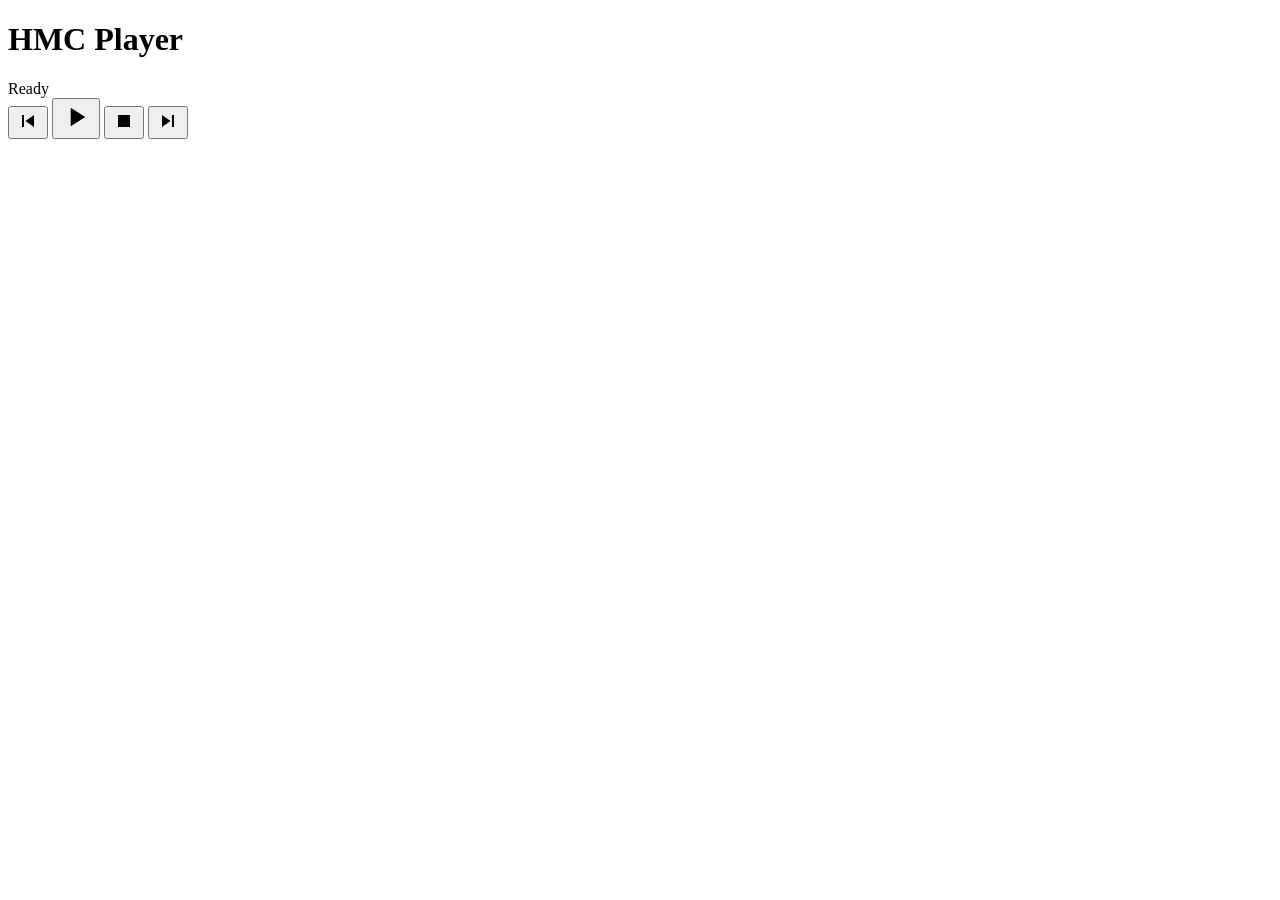
==== frontend/index.html @ d868df3a "Initial commit: HMC v2.1 Release" ====
<!DOCTYPE html>
<html lang="de">
<head>
    <meta charset="UTF-8">
    <meta name="viewport" content="width=device-width, initial-scale=1.0, maximum-scale=1.0, user-scalable=no">
    <title>HMC v2.1</title>
    <link rel="stylesheet" href="/static/styles.css?v=2.4">
</head>
<body>
    <div id="app">
        <header>
            <div class="nav-group">
                <button id="btn-back" style="display: none;" title="Zurück">
                    <svg viewBox="0 0 24 24" width="24" height="24" fill="currentColor"><path d="M20 11H7.83l5.59-5.59L12 4l-8 8 8 8 1.41-1.41L7.83 13H20v-2z"/></svg>
                </button>
                <button id="btn-home" style="display: none;" title="Startseite">
                    <svg viewBox="0 0 24 24" width="24" height="24" fill="currentColor"><path d="M10 20v-6h4v6h5v-8h3L12 3 2 12h3v8z"/></svg>
                </button>
            </div>
            <h1 id="page-title">HMC Player</h1>
            <div id="status">Ready</div>
        </header>
        
        <main id="content">
            <!-- Dynamic Content -->
        </main>
        
        <footer id="player-controls">
            <button id="btn-prev" title="Vorheriger">
                <svg viewBox="0 0 24 24" width="24" height="24" fill="currentColor"><path d="M6 6h2v12H6zm3.5 6l8.5 6V6z"/></svg>
            </button>
            <button id="btn-play-pause" title="Wiedergabe/Pause">
                <svg id="icon-play" viewBox="0 0 24 24" width="32" height="32" fill="currentColor"><path d="M8 5v14l11-7z"/></svg>
                <!-- Pause icon will be swapped via JS or CSS class later, but for now we keep it simple or handle in JS -->
            </button>
            <button id="btn-stop" title="Stopp">
                <svg viewBox="0 0 24 24" width="24" height="24" fill="currentColor"><path d="M6 6h12v12H6z"/></svg>
            </button>
            <button id="btn-next" title="Nächster">
                <svg viewBox="0 0 24 24" width="24" height="24" fill="currentColor"><path d="M6 18l8.5-6L6 6v12zM16 6v12h2V6h-2z"/></svg>
            </button>
        </footer>
    </div>
    <script src="/static/app.js?v=2.4"></script>
</body>
</html>
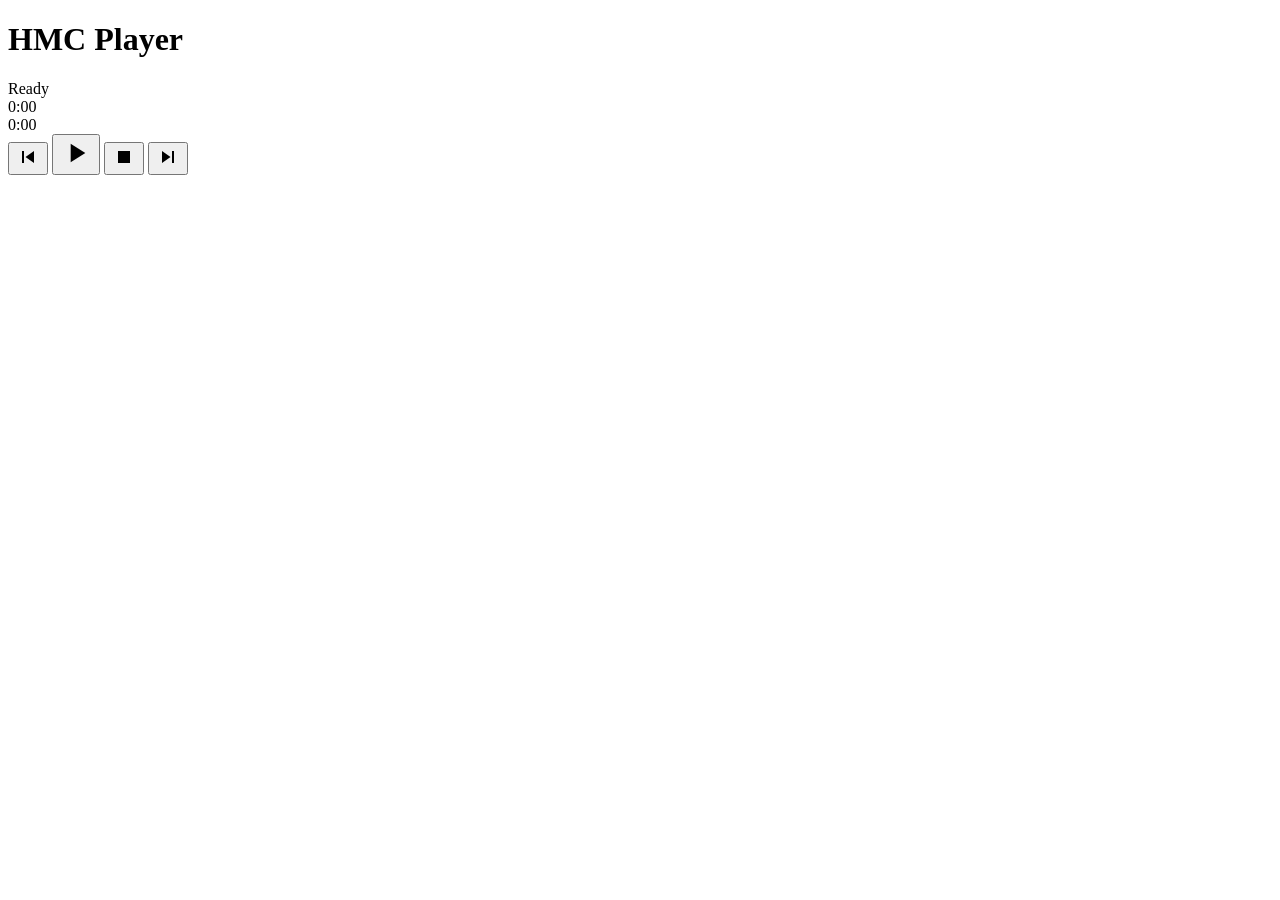
==== commit 81f3d7de: "UI Design Update" ====
--- a/frontend/index.html
+++ b/frontend/index.html
@@ -3,11 +3,16 @@
 <head>
     <meta charset="UTF-8">
     <meta name="viewport" content="width=device-width, initial-scale=1.0, maximum-scale=1.0, user-scalable=no">
-    <title>HMC v2.1</title>
+    <title>HMC v2.1 FINAL</title>
     <link rel="stylesheet" href="/static/styles.css?v=2.4">
 </head>
 <body>
     <div id="app">
+        <div id="connection-overlay" style="display: none; position: fixed; top: 0; left: 0; width: 100%; height: 100%; background: rgba(0,0,0,0.8); z-index: 9999; flex-direction: column; align-items: center; justify-content: center; color: white;">
+            <div style="font-size: 2rem; margin-bottom: 1rem;">🔌</div>
+            <h2>Verbindung getrennt</h2>
+            <p>Versuche neu zu verbinden...</p>
+        </div>
         <header>
             <div class="nav-group">
                 <button id="btn-back" style="display: none;" title="Zurück">
@@ -26,19 +31,33 @@
         </main>
         
         <footer id="player-controls">
-            <button id="btn-prev" title="Vorheriger">
-                <svg viewBox="0 0 24 24" width="24" height="24" fill="currentColor"><path d="M6 6h2v12H6zm3.5 6l8.5 6V6z"/></svg>
-            </button>
-            <button id="btn-play-pause" title="Wiedergabe/Pause">
-                <svg id="icon-play" viewBox="0 0 24 24" width="32" height="32" fill="currentColor"><path d="M8 5v14l11-7z"/></svg>
-                <!-- Pause icon will be swapped via JS or CSS class later, but for now we keep it simple or handle in JS -->
-            </button>
-            <button id="btn-stop" title="Stopp">
-                <svg viewBox="0 0 24 24" width="24" height="24" fill="currentColor"><path d="M6 6h12v12H6z"/></svg>
-            </button>
-            <button id="btn-next" title="Nächster">
-                <svg viewBox="0 0 24 24" width="24" height="24" fill="currentColor"><path d="M6 18l8.5-6L6 6v12zM16 6v12h2V6h-2z"/></svg>
-            </button>
+            <div class="progress-row">
+                <span id="current-time">0:00</span>
+                <div class="progress-bar-bg">
+                    <div class="progress-fill" id="progress-fill"></div>
+                </div>
+                <span id="total-time">0:00</span>
+            </div>
+
+            <div class="controls-row">
+                <div class="now-playing" style="display: none;">
+                    <span class="track-title" id="np-title"></span>
+                    <span class="artist-name" id="np-artist"></span>
+                </div>
+                <button id="btn-prev" title="Vorheriger">
+                    <svg viewBox="0 0 24 24" width="24" height="24" fill="currentColor"><path d="M6 6h2v12H6zm3.5 6l8.5 6V6z"/></svg>
+                </button>
+                <button id="btn-play-pause" title="Wiedergabe/Pause">
+                    <svg id="icon-play" viewBox="0 0 24 24" width="32" height="32" fill="currentColor"><path d="M8 5v14l11-7z"/></svg>
+                    <!-- Pause icon will be swapped via JS or CSS class later, but for now we keep it simple or handle in JS -->
+                </button>
+                <button id="btn-stop" title="Stopp">
+                    <svg viewBox="0 0 24 24" width="24" height="24" fill="currentColor"><path d="M6 6h12v12H6z"/></svg>
+                </button>
+                <button id="btn-next" title="Nächster">
+                    <svg viewBox="0 0 24 24" width="24" height="24" fill="currentColor"><path d="M6 18l8.5-6L6 6v12zM16 6v12h2V6h-2z"/></svg>
+                </button>
+            </div>
         </footer>
     </div>
     <script src="/static/app.js?v=2.4"></script>
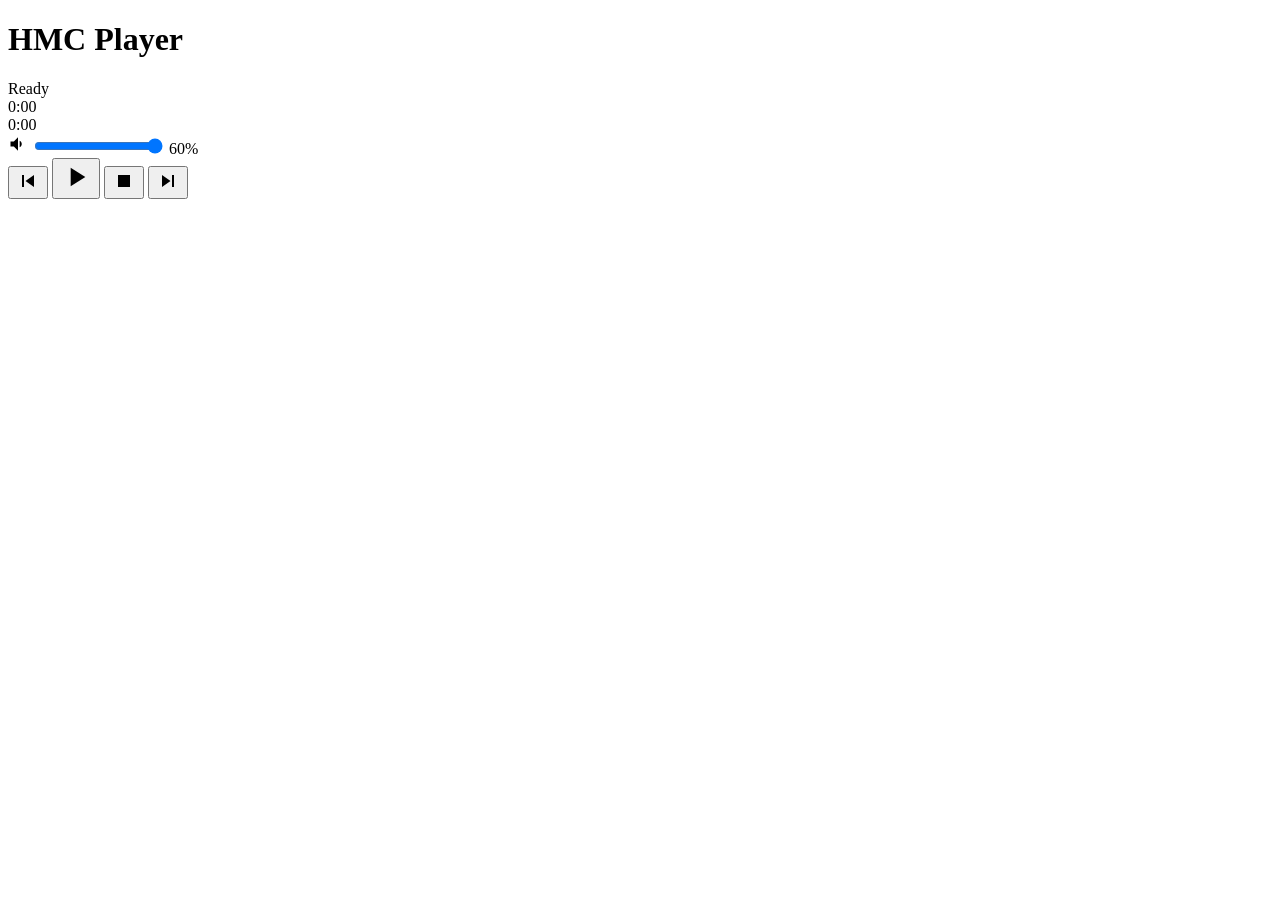
==== commit 71be18b8: "Add Volumen Controll" ====
--- a/frontend/index.html
+++ b/frontend/index.html
@@ -39,6 +39,14 @@
                 <span id="total-time">0:00</span>
             </div>
 
+            <div class="volume-row">
+                <svg viewBox="0 0 24 24" width="20" height="20" fill="currentColor">
+                    <path d="M3 9v6h4l5 5V4L7 9H3zm13.5 3c0-1.77-1.02-3.29-2.5-4.03v8.05c1.48-.73 2.5-2.25 2.5-4.02z"/>
+                </svg>
+                <input type="range" id="volume-slider" min="0" max="60" value="60">
+                <span id="volume-value">60%</span>
+            </div>
+
             <div class="controls-row">
                 <div class="now-playing" style="display: none;">
                     <span class="track-title" id="np-title"></span>
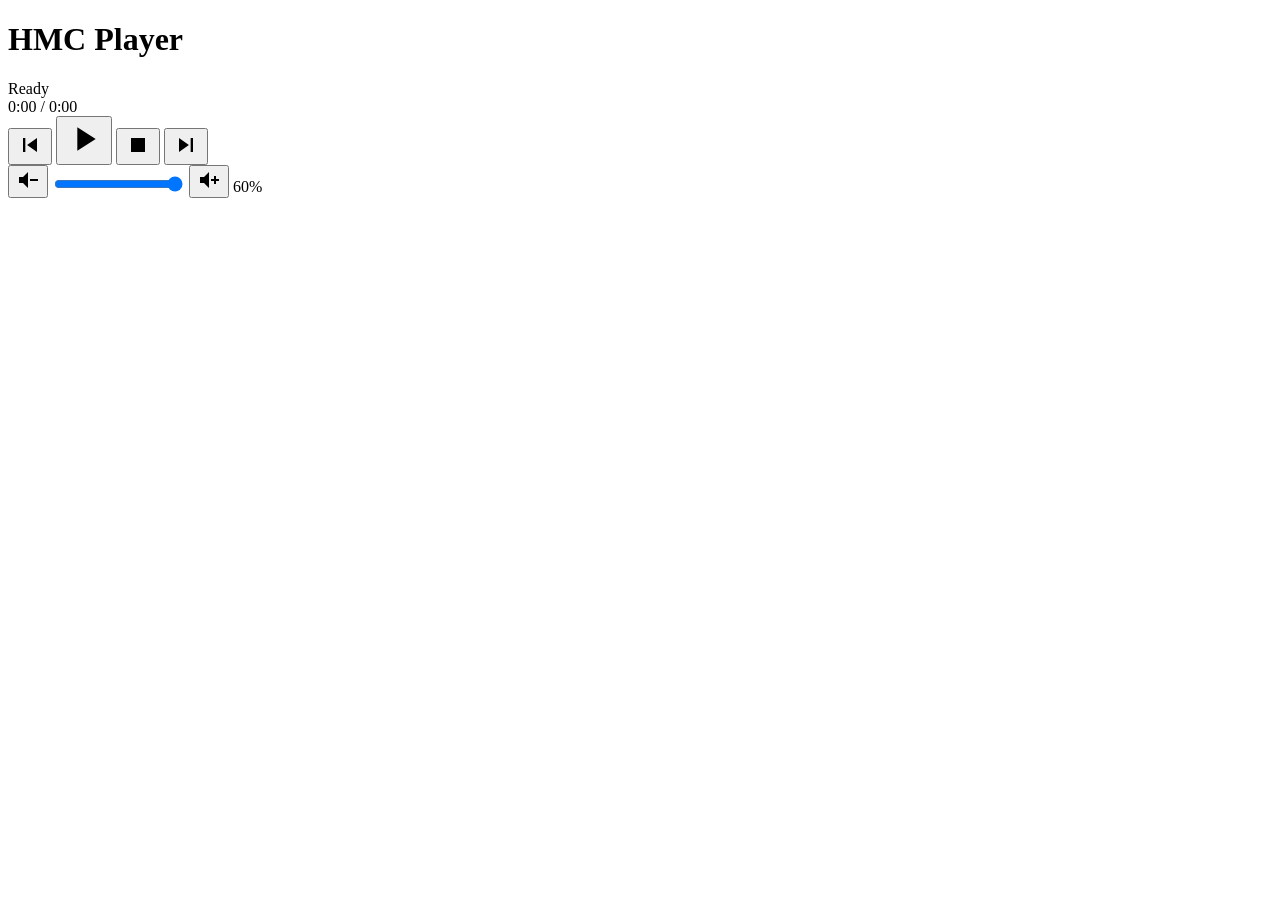
==== commit fe0c3f2c: "Design Update Design Update an Playlist" ====
--- a/frontend/index.html
+++ b/frontend/index.html
@@ -31,43 +31,60 @@
         </main>
         
         <footer id="player-controls">
-            <div class="progress-row">
-                <span id="current-time">0:00</span>
+            <div class="progress-container">
                 <div class="progress-bar-bg">
                     <div class="progress-fill" id="progress-fill"></div>
                 </div>
-                <span id="total-time">0:00</span>
             </div>
 
-            <div class="volume-row">
-                <svg viewBox="0 0 24 24" width="20" height="20" fill="currentColor">
-                    <path d="M3 9v6h4l5 5V4L7 9H3zm13.5 3c0-1.77-1.02-3.29-2.5-4.03v8.05c1.48-.73 2.5-2.25 2.5-4.02z"/>
-                </svg>
-                <input type="range" id="volume-slider" min="0" max="60" value="60">
-                <span id="volume-value">60%</span>
-            </div>
+            <div class="player-row">
+                <div class="player-left">
+                    <div class="now-playing">
+                        <span class="track-title" id="np-title"></span>
+                        <span class="artist-name" id="np-artist"></span>
+                        <div class="time-display">
+                            <span id="current-time">0:00</span> / <span id="total-time">0:00</span>
+                        </div>
+                    </div>
+                </div>
 
-            <div class="controls-row">
-                <div class="now-playing" style="display: none;">
-                    <span class="track-title" id="np-title"></span>
-                    <span class="artist-name" id="np-artist"></span>
+                <div class="player-center">
+                    <button id="btn-prev" title="Vorheriger">
+                        <svg viewBox="0 0 24 24" width="28" height="28" fill="currentColor"><path d="M6 6h2v12H6zm3.5 6l8.5 6V6z"/></svg>
+                    </button>
+                    <button id="btn-play-pause" title="Wiedergabe/Pause">
+                        <svg id="icon-play" viewBox="0 0 24 24" width="40" height="40" fill="currentColor"><path d="M8 5v14l11-7z"/></svg>
+                    </button>
+                    <button id="btn-stop" title="Stopp">
+                        <svg viewBox="0 0 24 24" width="28" height="28" fill="currentColor"><path d="M6 6h12v12H6z"/></svg>
+                    </button>
+                    <button id="btn-next" title="Nächster">
+                        <svg viewBox="0 0 24 24" width="28" height="28" fill="currentColor"><path d="M6 18l8.5-6L6 6v12zM16 6v12h2V6h-2z"/></svg>
+                    </button>
                 </div>
-                <button id="btn-prev" title="Vorheriger">
-                    <svg viewBox="0 0 24 24" width="24" height="24" fill="currentColor"><path d="M6 6h2v12H6zm3.5 6l8.5 6V6z"/></svg>
-                </button>
-                <button id="btn-play-pause" title="Wiedergabe/Pause">
-                    <svg id="icon-play" viewBox="0 0 24 24" width="32" height="32" fill="currentColor"><path d="M8 5v14l11-7z"/></svg>
-                    <!-- Pause icon will be swapped via JS or CSS class later, but for now we keep it simple or handle in JS -->
-                </button>
-                <button id="btn-stop" title="Stopp">
-                    <svg viewBox="0 0 24 24" width="24" height="24" fill="currentColor"><path d="M6 6h12v12H6z"/></svg>
-                </button>
-                <button id="btn-next" title="Nächster">
-                    <svg viewBox="0 0 24 24" width="24" height="24" fill="currentColor"><path d="M6 18l8.5-6L6 6v12zM16 6v12h2V6h-2z"/></svg>
-                </button>
+
+                <div class="player-right">
+                    <div class="volume-wrapper">
+                        <button class="volume-btn" onclick="adjustVolume(-5)" title="Leiser">
+                            <svg viewBox="0 0 24 24" width="24" height="24" fill="currentColor">
+                                <path d="M3 9v6h4l5 5V4L7 9H3z" />
+                                <path d="M14 11h8v2h-8z" />
+                            </svg>
+                        </button>
+                        <input type="range" id="volume-slider" min="0" max="60" value="60">
+                        <button class="volume-btn" onclick="adjustVolume(5)" title="Lauter">
+                             <svg viewBox="0 0 24 24" width="24" height="24" fill="currentColor">
+                                <path d="M3 9v6h4l5 5V4L7 9H3z" />
+                                <path d="M14 11h3v-3h2v3h3v2h-3v3h-2v-3h-3z" />
+                            </svg>
+                        </button>
+                        <span id="volume-value">60%</span>
+                    </div>
+                    <div id="queue-container-target"></div>
+                </div>
             </div>
         </footer>
     </div>
     <script src="/static/app.js?v=2.4"></script>
 </body>
-</html>
+</html>
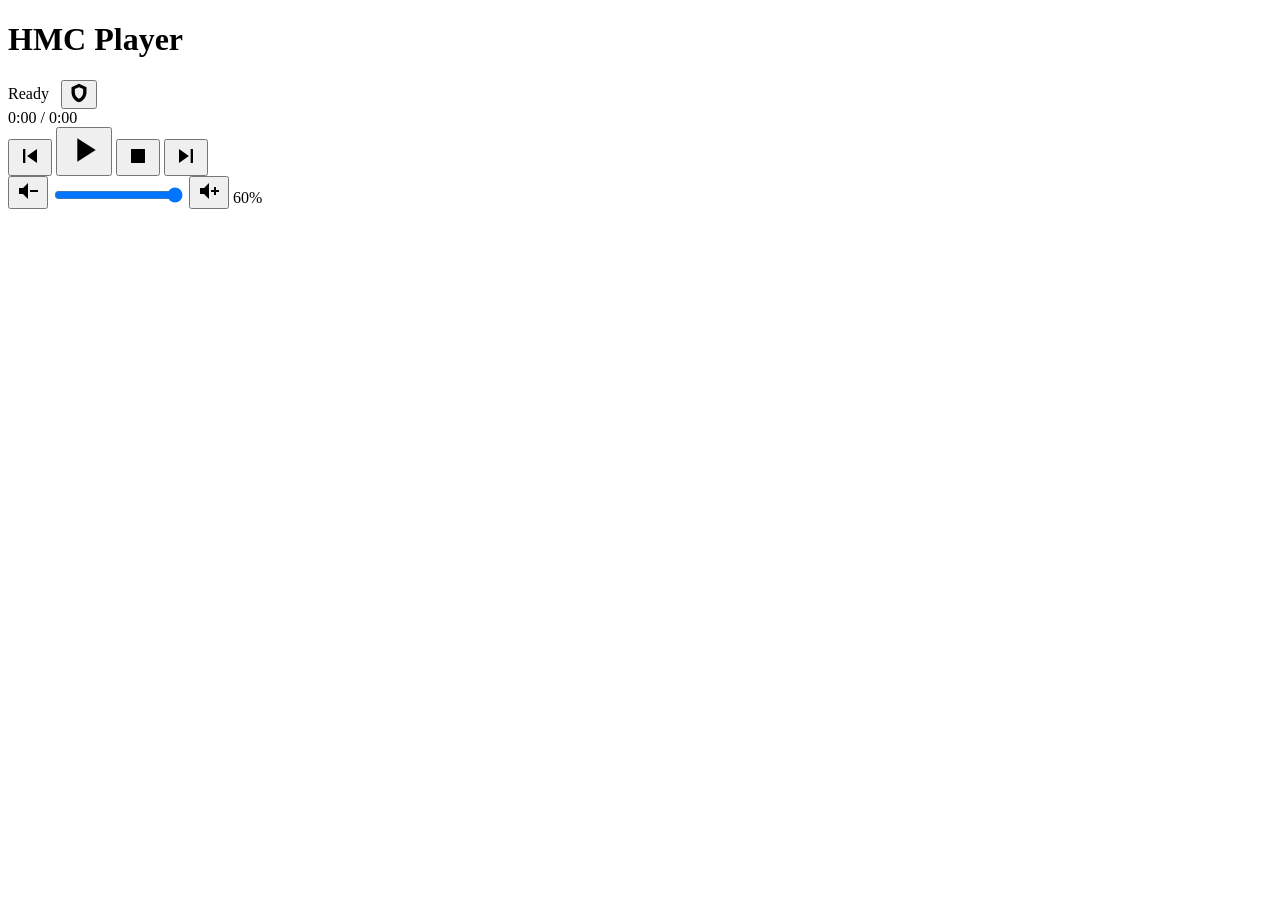
==== commit 527d0458: "Neues Admin Panel Neues Admin Panel und Bildschirmschoner. Außerdem Auto Discovery für Home Assistan" ====
--- a/frontend/index.html
+++ b/frontend/index.html
@@ -3,8 +3,8 @@
 <head>
     <meta charset="UTF-8">
     <meta name="viewport" content="width=device-width, initial-scale=1.0, maximum-scale=1.0, user-scalable=no">
-    <title>HMC v2.1 FINAL</title>
-    <link rel="stylesheet" href="/static/styles.css?v=2.4">
+    <title>HMC v2.1</title>
+    <link rel="stylesheet" href="/static/styles.css?v=2.5">
 </head>
 <body>
     <div id="app">
@@ -23,7 +23,12 @@
                 </button>
             </div>
             <h1 id="page-title">HMC Player</h1>
-            <div id="status">Ready</div>
+            <div style="display:flex;align-items:center;gap:0.75rem;margin-left:auto;">
+                <div id="status">Ready</div>
+                <button id="btn-admin" title="Admin" onclick="openAdminPanel()">
+                    <svg viewBox="0 0 24 24" width="20" height="20" fill="currentColor"><path d="M12 1L3 5v6c0 5.55 3.84 10.74 9 12 5.16-1.26 9-6.45 9-12V5l-9-4zm0 4l5 2.18V11c0 3.5-2.33 6.79-5 7.93-2.67-1.14-5-4.43-5-7.93V7.18L12 5z"/></svg>
+                </button>
+            </div>
         </header>
         
         <main id="content">
@@ -85,6 +90,105 @@
             </div>
         </footer>
     </div>
-    <script src="/static/app.js?v=2.4"></script>
+
+    <!-- ================================================
+         ADMIN PANEL MODAL
+         ================================================ -->
+    <div id="admin-overlay" class="admin-overlay" style="display:none">
+        <div class="admin-modal">
+
+            <!-- PIN-Screen -->
+            <div id="admin-pin-screen">
+                <div class="admin-modal-header">
+                    <span class="admin-title-icon">🔐</span>
+                    <h2>Admin</h2>
+                </div>
+                <p class="admin-subtitle">PIN eingeben</p>
+                <div class="pin-dots" id="pin-dots">
+                    <span></span><span></span><span></span><span></span>
+                </div>
+                <div class="pin-pad">
+                    <button onclick="pinInput('1')">1</button>
+                    <button onclick="pinInput('2')">2</button>
+                    <button onclick="pinInput('3')">3</button>
+                    <button onclick="pinInput('4')">4</button>
+                    <button onclick="pinInput('5')">5</button>
+                    <button onclick="pinInput('6')">6</button>
+                    <button onclick="pinInput('7')">7</button>
+                    <button onclick="pinInput('8')">8</button>
+                    <button onclick="pinInput('9')">9</button>
+                    <button onclick="pinClear()" class="pin-action">✕</button>
+                    <button onclick="pinInput('0')">0</button>
+                    <button onclick="pinBackspace()" class="pin-action">⌫</button>
+                </div>
+                <p id="pin-error" class="pin-error" style="display:none">Falscher PIN</p>
+                <button class="admin-close-btn" onclick="closeAdminPanel()">Abbrechen</button>
+            </div>
+
+            <!-- Settings-Screen -->
+            <div id="admin-settings-screen" style="display:none">
+                <div class="admin-modal-header">
+                    <span class="admin-title-icon">⚙️</span>
+                    <h2>Einstellungen</h2>
+                    <button class="admin-logout-btn" onclick="adminLogout()" title="Abmelden">🔒</button>
+                </div>
+
+                <!-- Tabs -->
+                <div class="admin-tabs">
+                    <button class="admin-tab active" onclick="switchTab('general')">Allgemein</button>
+                    <button class="admin-tab" onclick="switchTab('security')">Sicherheit</button>
+                    <button class="admin-tab" onclick="switchTab('ota')">Update</button>
+                </div>
+
+                <!-- Tab: Allgemein -->
+                <div id="tab-general" class="admin-tab-content">
+                    <label class="admin-label">Gerätename (HA-Anzeigename)
+                        <input type="text" id="set-device-name" class="admin-input" placeholder="z.B. HMC Kinderzimmer">
+                    </label>
+                    <label class="admin-label">Max. Lautstärke (0–100)
+                        <div style="display:flex;align-items:center;gap:1rem;">
+                            <input type="range" id="set-max-volume" min="0" max="100" value="60" style="flex:1">
+                            <span id="set-max-volume-val" style="min-width:3ch;color:var(--accent-color);font-weight:700">60</span>
+                        </div>
+                    </label>
+                    <label class="admin-label">Jellyfin URL
+                        <input type="text" id="set-jellyfin-url" class="admin-input" placeholder="http://192.168.178.X:8096">
+                    </label>
+                    <label class="admin-label">Audio-Device (ALSA)
+                        <input type="text" id="set-audio-device" class="admin-input" placeholder="hw:1,0">
+                    </label>
+                    <button class="admin-btn-primary" onclick="saveSettings()">Speichern</button>
+                </div>
+
+                <!-- Tab: Sicherheit -->
+                <div id="tab-security" class="admin-tab-content" style="display:none">
+                    <p class="admin-hint">Neuen Admin-PIN setzen (mind. 4 Ziffern)</p>
+                    <label class="admin-label">Neuer PIN
+                        <input type="password" id="set-new-pin" class="admin-input" placeholder="••••" maxlength="8" inputmode="numeric">
+                    </label>
+                    <label class="admin-label">PIN bestätigen
+                        <input type="password" id="set-confirm-pin" class="admin-input" placeholder="••••" maxlength="8" inputmode="numeric">
+                    </label>
+                    <button class="admin-btn-primary" onclick="saveNewPin()">PIN ändern</button>
+                    <p id="pin-change-msg" style="display:none;margin-top:0.5rem;text-align:center;font-size:0.9rem"></p>
+                </div>
+
+                <!-- Tab: OTA Update -->
+                <div id="tab-ota" class="admin-tab-content" style="display:none">
+                    <div id="ota-status-box" class="ota-status-box">
+                        <div class="ota-loading">Lade Git-Status...</div>
+                    </div>
+                    <button class="admin-btn-primary" id="btn-ota-update" onclick="startOtaUpdate()" style="display:none">
+                        🔄 Update installieren
+                    </button>
+                    <div id="ota-log" class="ota-log" style="display:none"></div>
+                </div>
+
+                <button class="admin-close-btn" onclick="closeAdminPanel()">Schließen</button>
+            </div>
+        </div>
+    </div>
+
+    <script src="/static/app.js?v=2.5"></script>
 </body>
-</html>+</html>
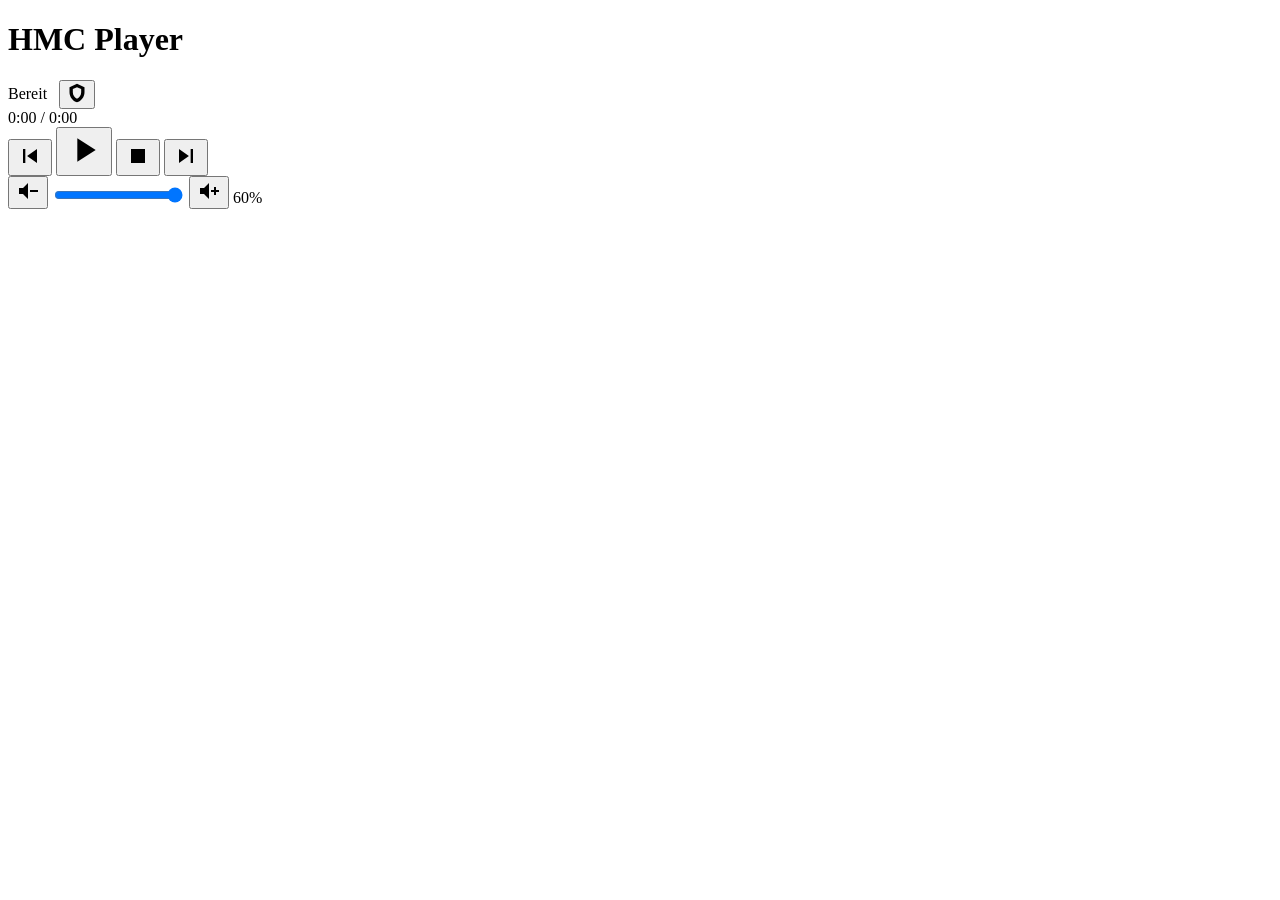
==== commit 26dc23c6: "Admin-Bereich als alleinige Laufzeit-Quelle, PIN- und Touch-Fixes - Neuer settings_store.py (nach Vo" ====
--- a/frontend/index.html
+++ b/frontend/index.html
@@ -4,7 +4,7 @@
     <meta charset="UTF-8">
     <meta name="viewport" content="width=device-width, initial-scale=1.0, maximum-scale=1.0, user-scalable=no">
     <title>HMC v2.1</title>
-    <link rel="stylesheet" href="/static/styles.css?v=2.5">
+    <link rel="stylesheet" href="/static/styles.css?v=2.6">
 </head>
 <body>
     <div id="app">
@@ -24,24 +24,21 @@
             </div>
             <h1 id="page-title">HMC Player</h1>
             <div style="display:flex;align-items:center;gap:0.75rem;margin-left:auto;">
-                <div id="status">Ready</div>
+                <div id="status">Bereit</div>
                 <button id="btn-admin" title="Admin" onclick="openAdminPanel()">
                     <svg viewBox="0 0 24 24" width="20" height="20" fill="currentColor"><path d="M12 1L3 5v6c0 5.55 3.84 10.74 9 12 5.16-1.26 9-6.45 9-12V5l-9-4zm0 4l5 2.18V11c0 3.5-2.33 6.79-5 7.93-2.67-1.14-5-4.43-5-7.93V7.18L12 5z"/></svg>
                 </button>
             </div>
         </header>
-        
-        <main id="content">
-            <!-- Dynamic Content -->
-        </main>
-        
+
+        <main id="content"></main>
+
         <footer id="player-controls">
             <div class="progress-container">
                 <div class="progress-bar-bg">
                     <div class="progress-fill" id="progress-fill"></div>
                 </div>
             </div>
-
             <div class="player-row">
                 <div class="player-left">
                     <div class="now-playing">
@@ -52,13 +49,12 @@
                         </div>
                     </div>
                 </div>
-
                 <div class="player-center">
                     <button id="btn-prev" title="Vorheriger">
                         <svg viewBox="0 0 24 24" width="28" height="28" fill="currentColor"><path d="M6 6h2v12H6zm3.5 6l8.5 6V6z"/></svg>
                     </button>
                     <button id="btn-play-pause" title="Wiedergabe/Pause">
-                        <svg id="icon-play" viewBox="0 0 24 24" width="40" height="40" fill="currentColor"><path d="M8 5v14l11-7z"/></svg>
+                        <svg viewBox="0 0 24 24" width="40" height="40" fill="currentColor"><path d="M8 5v14l11-7z"/></svg>
                     </button>
                     <button id="btn-stop" title="Stopp">
                         <svg viewBox="0 0 24 24" width="28" height="28" fill="currentColor"><path d="M6 6h12v12H6z"/></svg>
@@ -67,21 +63,14 @@
                         <svg viewBox="0 0 24 24" width="28" height="28" fill="currentColor"><path d="M6 18l8.5-6L6 6v12zM16 6v12h2V6h-2z"/></svg>
                     </button>
                 </div>
-
                 <div class="player-right">
                     <div class="volume-wrapper">
                         <button class="volume-btn" onclick="adjustVolume(-5)" title="Leiser">
-                            <svg viewBox="0 0 24 24" width="24" height="24" fill="currentColor">
-                                <path d="M3 9v6h4l5 5V4L7 9H3z" />
-                                <path d="M14 11h8v2h-8z" />
-                            </svg>
+                            <svg viewBox="0 0 24 24" width="24" height="24" fill="currentColor"><path d="M3 9v6h4l5 5V4L7 9H3z"/><path d="M14 11h8v2h-8z"/></svg>
                         </button>
                         <input type="range" id="volume-slider" min="0" max="60" value="60">
                         <button class="volume-btn" onclick="adjustVolume(5)" title="Lauter">
-                             <svg viewBox="0 0 24 24" width="24" height="24" fill="currentColor">
-                                <path d="M3 9v6h4l5 5V4L7 9H3z" />
-                                <path d="M14 11h3v-3h2v3h3v2h-3v3h-2v-3h-3z" />
-                            </svg>
+                            <svg viewBox="0 0 24 24" width="24" height="24" fill="currentColor"><path d="M3 9v6h4l5 5V4L7 9H3z"/><path d="M14 11h3v-3h2v3h3v2h-3v3h-2v-3h-3z"/></svg>
                         </button>
                         <span id="volume-value">60%</span>
                     </div>
@@ -133,9 +122,9 @@
                     <button class="admin-logout-btn" onclick="adminLogout()" title="Abmelden">🔒</button>
                 </div>
 
-                <!-- Tabs -->
                 <div class="admin-tabs">
                     <button class="admin-tab active" onclick="switchTab('general')">Allgemein</button>
+                    <button class="admin-tab" onclick="switchTab('libraries')">Bibliotheken</button>
                     <button class="admin-tab" onclick="switchTab('security')">Sicherheit</button>
                     <button class="admin-tab" onclick="switchTab('ota')">Update</button>
                 </div>
@@ -154,20 +143,39 @@
                     <label class="admin-label">Jellyfin URL
                         <input type="text" id="set-jellyfin-url" class="admin-input" placeholder="http://192.168.178.X:8096">
                     </label>
+                    <label class="admin-label">Jellyfin API-Key
+                        <input type="password" id="set-jellyfin-api-key" class="admin-input" placeholder="Leer lassen = unverändert">
+                        <span id="jellyfin-api-key-status" class="admin-hint" style="margin:0.35rem 0 0"></span>
+                    </label>
                     <label class="admin-label">Audio-Device (ALSA)
                         <input type="text" id="set-audio-device" class="admin-input" placeholder="hw:1,0">
                     </label>
                     <button class="admin-btn-primary" onclick="saveSettings()">Speichern</button>
                 </div>
 
+                <!-- Tab: Bibliotheken -->
+                <div id="tab-libraries" class="admin-tab-content" style="display:none">
+                    <p class="admin-hint">Wähle welche Jellyfin-Bibliotheken für Kinder sichtbar sind. Deaktivierte Bibliotheken erscheinen nicht in der Übersicht.</p>
+                    <div id="lib-list">
+                        <div class="lib-loading">
+                            <div class="lib-spinner"></div>
+                            Lade Bibliotheken von Jellyfin...
+                        </div>
+                    </div>
+                    <button class="admin-btn-primary" id="btn-save-libraries" onclick="saveLibraries()" style="display:none;margin-top:1rem">
+                        Auswahl speichern
+                    </button>
+                    <p id="lib-save-msg" style="display:none;margin-top:0.5rem;text-align:center;font-size:0.9rem"></p>
+                </div>
+
                 <!-- Tab: Sicherheit -->
                 <div id="tab-security" class="admin-tab-content" style="display:none">
-                    <p class="admin-hint">Neuen Admin-PIN setzen (mind. 4 Ziffern)</p>
+                    <p class="admin-hint">Neuen Admin-PIN setzen (genau 4 Ziffern)</p>
                     <label class="admin-label">Neuer PIN
-                        <input type="password" id="set-new-pin" class="admin-input" placeholder="••••" maxlength="8" inputmode="numeric">
+                        <input type="password" id="set-new-pin" class="admin-input" placeholder="••••" maxlength="4" inputmode="numeric">
                     </label>
                     <label class="admin-label">PIN bestätigen
-                        <input type="password" id="set-confirm-pin" class="admin-input" placeholder="••••" maxlength="8" inputmode="numeric">
+                        <input type="password" id="set-confirm-pin" class="admin-input" placeholder="••••" maxlength="4" inputmode="numeric">
                     </label>
                     <button class="admin-btn-primary" onclick="saveNewPin()">PIN ändern</button>
                     <p id="pin-change-msg" style="display:none;margin-top:0.5rem;text-align:center;font-size:0.9rem"></p>
@@ -189,6 +197,6 @@
         </div>
     </div>
 
-    <script src="/static/app.js?v=2.5"></script>
+    <script src="/static/app.js?v=2.6"></script>
 </body>
 </html>
